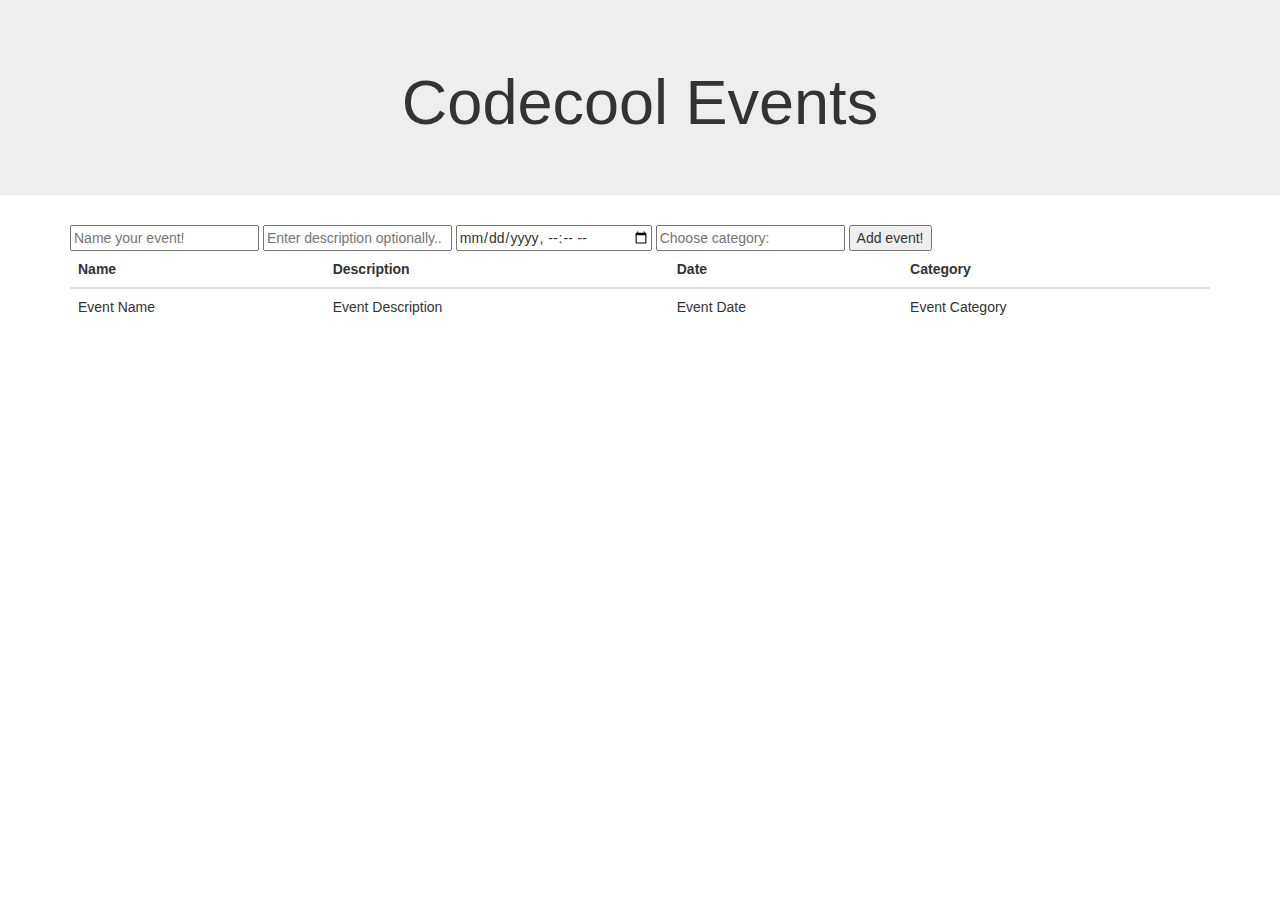
==== src/main/resources/templates/event/index.html @ 19ca162d "Expand the table, rename template" ====
<!doctype html>
<html xmlns:th="http://www.thymeleaf.org">
<head>
    <meta charset="UTF-8">
    <meta name="viewport"
          content="width=device-width, user-scalable=no, initial-scale=1.0, maximum-scale=1.0, minimum-scale=1.0">
    <meta http-equiv="X-UA-Compatible" content="ie=edge">
    <title>Codecool events</title>
    <link rel="stylesheet" href="https://maxcdn.bootstrapcdn.com/bootstrap/3.3.7/css/bootstrap.min.css" integrity="sha384-BVYiiSIFeK1dGmJRAkycuHAHRg32OmUcww7on3RYdg4Va+PmSTsz/K68vbdEjh4u" crossorigin="anonymous">
    <link rel="stylesheet" href="/css/main.css">
</head>
<body>

<div class="jumbotron text-center">
    <h1>Codecool Events</h1>
</div>

<div class="container">
    <form action="/index" method="post">
        <input type="text" placeholder="Name your event!" name="name">
        <input type="text" placeholder="Enter description optionally.." name="description">
        <input type="datetime-local" placeholder="When will it happen?" name="date">
        <input type="text" placeholder="Choose category:" name="category">
        <button>Add event!</button>
    </form>
    <table class="table table-hover">
        <thead>
        <tr>
            <th>Name</th>
            <th>Description</th>
            <th>Date</th>
            <th>Category</th>
        </tr>
        </thead>
        <tbody>
        <tr th:each="event,iterStat : ${eventContainer}">
            <td th:text="${event.name}">Event Name</td>
            <td th:text="${event.description}">Event Description</td>
            <td th:text="${event.date}">Event Date</td>
            <td th:text="${event.category}">Event Category</td>
        </tr>
        </tbody>
    </table>
</div>

<div th:replace="footer :: copy"></div>

</body>
</html>
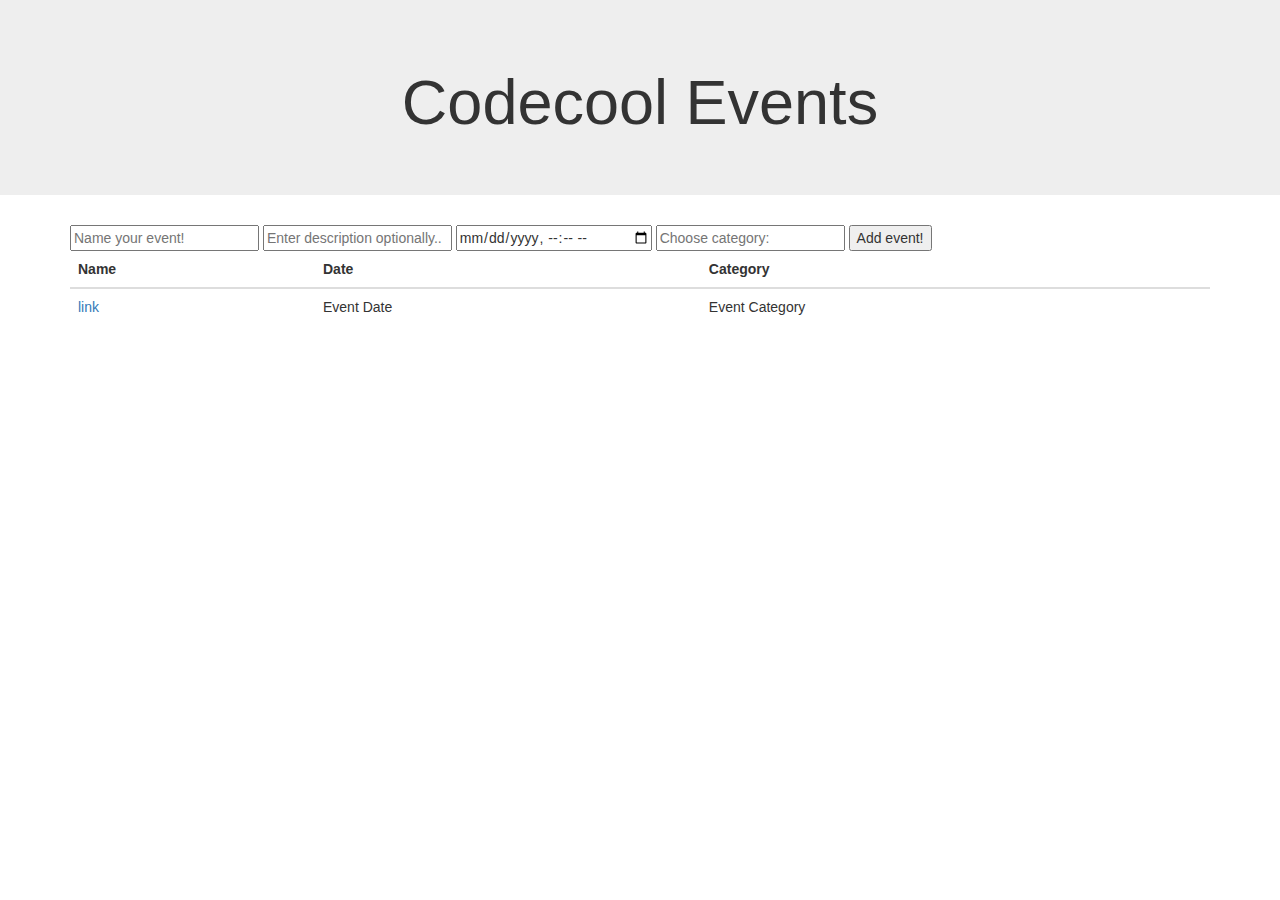
==== commit 89687057: "Add link to showing event details, adjust form action path" ====
--- a/src/main/resources/templates/event/index.html
+++ b/src/main/resources/templates/event/index.html
@@ -6,7 +6,8 @@
           content="width=device-width, user-scalable=no, initial-scale=1.0, maximum-scale=1.0, minimum-scale=1.0">
     <meta http-equiv="X-UA-Compatible" content="ie=edge">
     <title>Codecool events</title>
-    <link rel="stylesheet" href="https://maxcdn.bootstrapcdn.com/bootstrap/3.3.7/css/bootstrap.min.css" integrity="sha384-BVYiiSIFeK1dGmJRAkycuHAHRg32OmUcww7on3RYdg4Va+PmSTsz/K68vbdEjh4u" crossorigin="anonymous">
+    <link rel="stylesheet" href="https://maxcdn.bootstrapcdn.com/bootstrap/3.3.7/css/bootstrap.min.css"
+          integrity="sha384-BVYiiSIFeK1dGmJRAkycuHAHRg32OmUcww7on3RYdg4Va+PmSTsz/K68vbdEjh4u" crossorigin="anonymous">
     <link rel="stylesheet" href="/css/main.css">
 </head>
 <body>
@@ -16,7 +17,7 @@
 </div>
 
 <div class="container">
-    <form action="/index" method="post">
+    <form action="/events" method="post">
         <input type="text" placeholder="Name your event!" name="name">
         <input type="text" placeholder="Enter description optionally.." name="description">
         <input type="datetime-local" placeholder="When will it happen?" name="date">
@@ -27,15 +28,13 @@
         <thead>
         <tr>
             <th>Name</th>
-            <th>Description</th>
             <th>Date</th>
             <th>Category</th>
         </tr>
         </thead>
         <tbody>
-        <tr th:each="event,iterStat : ${eventContainer}">
-            <td th:text="${event.name}">Event Name</td>
-            <td th:text="${event.description}">Event Description</td>
+        <tr th:each="event,iterStat : ${events}">
+            <td><a th:text="${event.name}" th:href="@{|events/${event.getId()}/show|}">link</a></td>
             <td th:text="${event.date}">Event Date</td>
             <td th:text="${event.category}">Event Category</td>
         </tr>
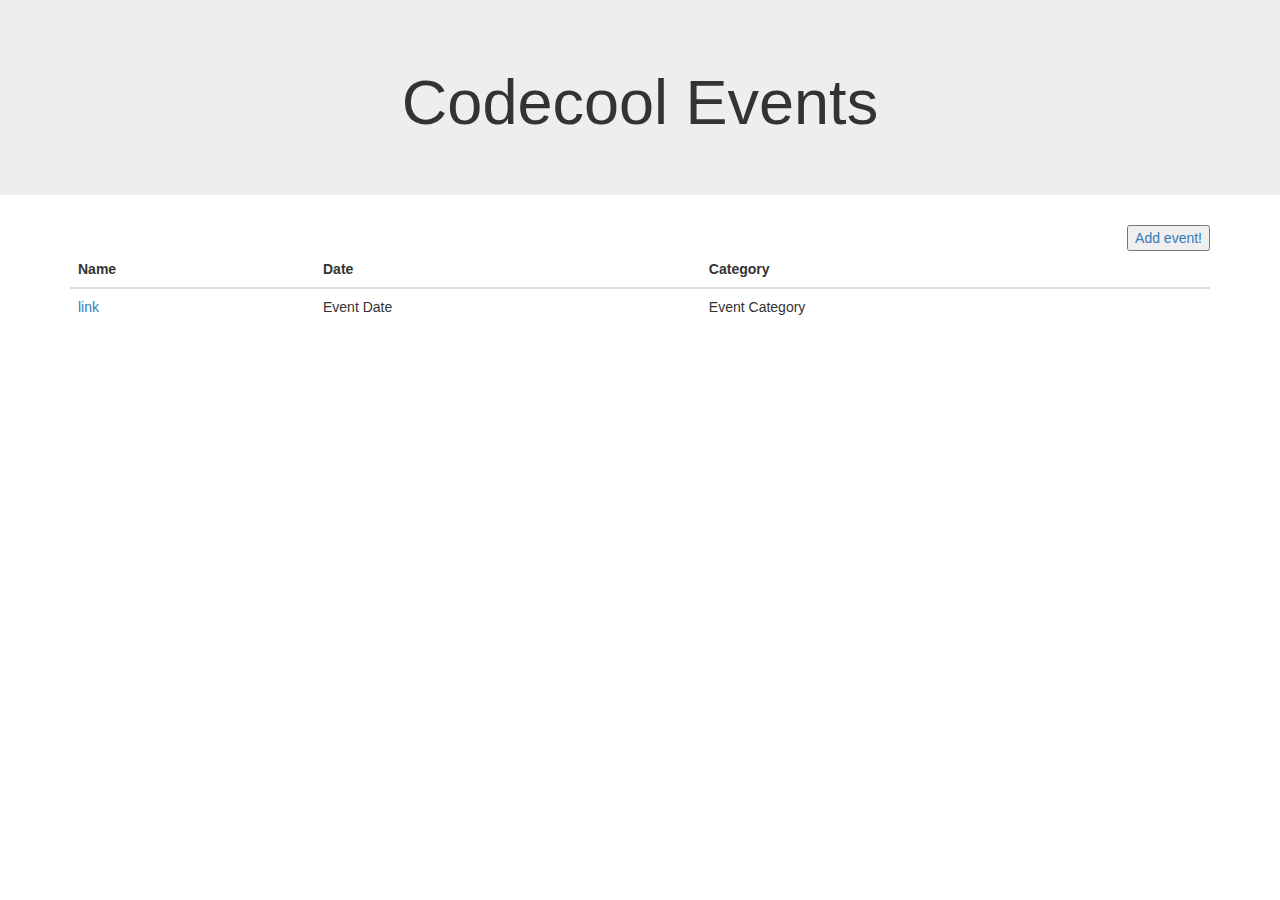
==== commit 4b759163: "Extract adding new event to new separate page" ====
--- a/src/main/resources/templates/event/index.html
+++ b/src/main/resources/templates/event/index.html
@@ -17,13 +17,8 @@
 </div>
 
 <div class="container">
-    <form action="/events" method="post">
-        <input type="text" placeholder="Name your event!" name="name">
-        <input type="text" placeholder="Enter description optionally.." name="description">
-        <input type="datetime-local" placeholder="When will it happen?" name="date">
-        <input type="text" placeholder="Choose category:" name="category">
-        <button>Add event!</button>
-    </form>
+    <a href="/events/new"><button class="pull-right" type="submit">Add event!</button></a>
+
     <table class="table table-hover">
         <thead>
         <tr>
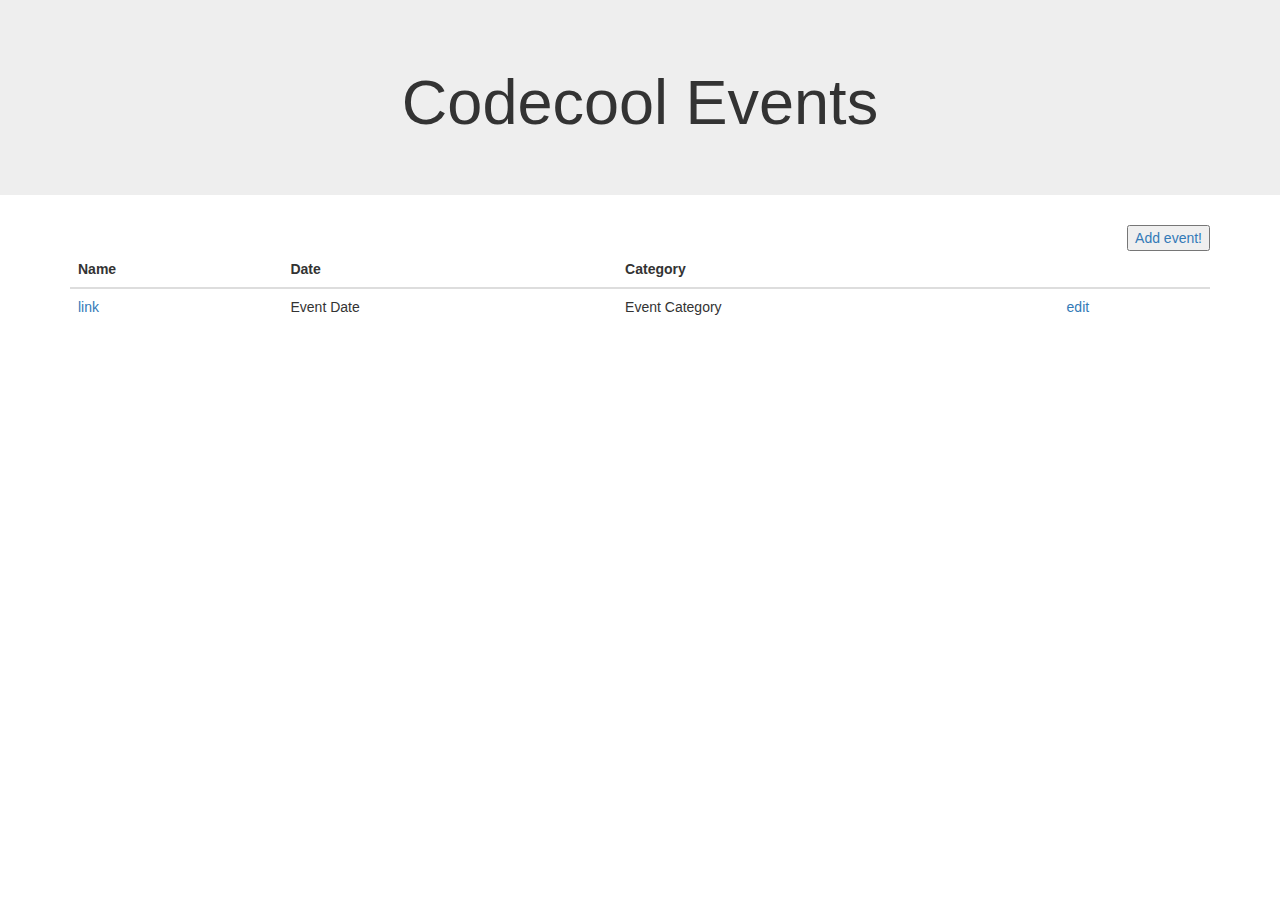
==== commit 0c68630b: "Add link for editing event" ====
--- a/src/main/resources/templates/event/index.html
+++ b/src/main/resources/templates/event/index.html
@@ -25,6 +25,7 @@
             <th>Name</th>
             <th>Date</th>
             <th>Category</th>
+            <th></th>
         </tr>
         </thead>
         <tbody>
@@ -32,6 +33,7 @@
             <td><a th:text="${event.name}" th:href="@{|events/${event.getId()}/show|}">link</a></td>
             <td th:text="${event.date}">Event Date</td>
             <td th:text="${event.category}">Event Category</td>
+            <td><a th:href="@{|events/${event.getId()}/edit|}">edit</a></td>
         </tr>
         </tbody>
     </table>
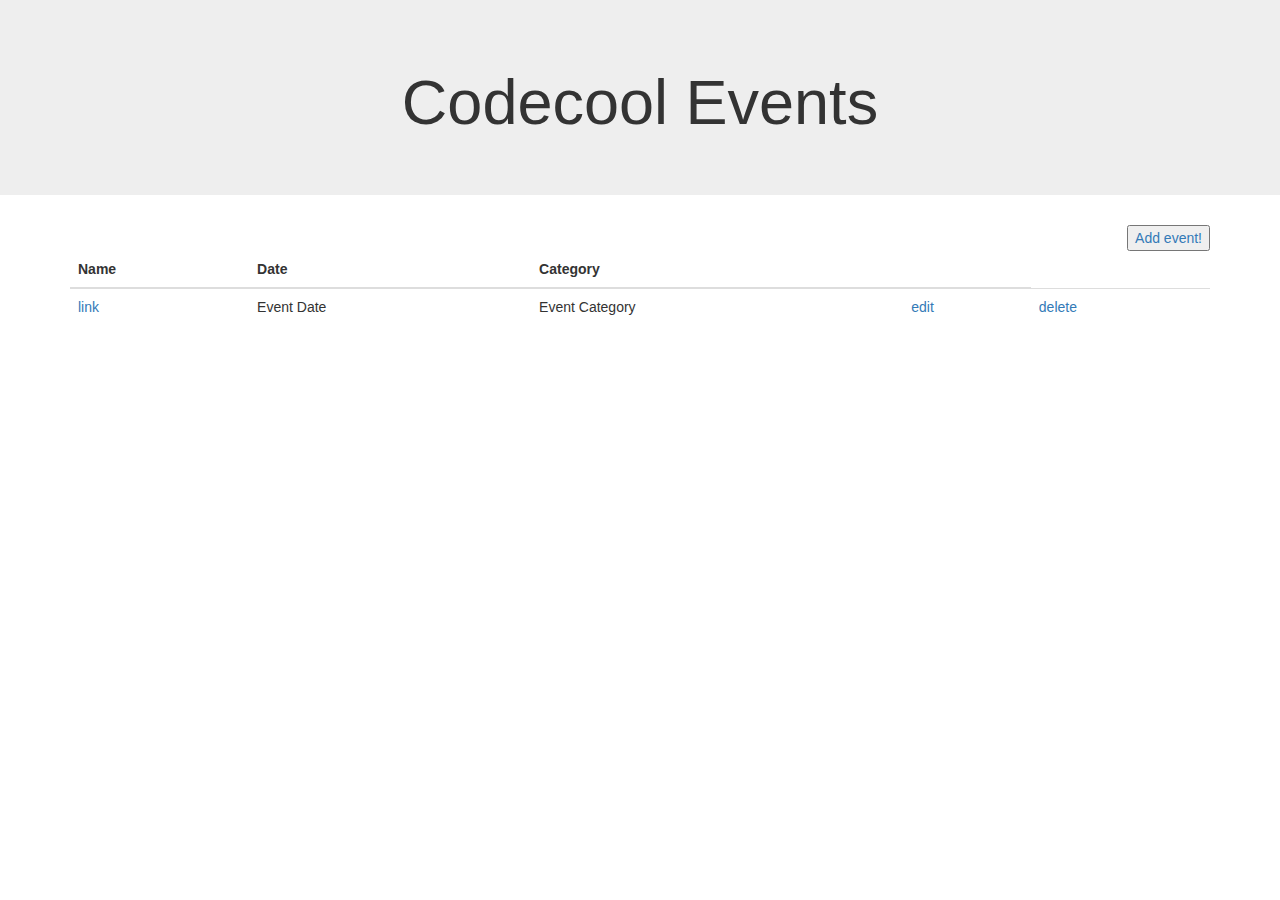
==== commit 394c32c9: "Add link for deleting event" ====
--- a/src/main/resources/templates/event/index.html
+++ b/src/main/resources/templates/event/index.html
@@ -34,6 +34,7 @@
             <td th:text="${event.date}">Event Date</td>
             <td th:text="${event.category}">Event Category</td>
             <td><a th:href="@{|events/${event.getId()}/edit|}">edit</a></td>
+            <td><a th:href="@{|events/${event.getId()}/delete|}">delete</a></td>
         </tr>
         </tbody>
     </table>
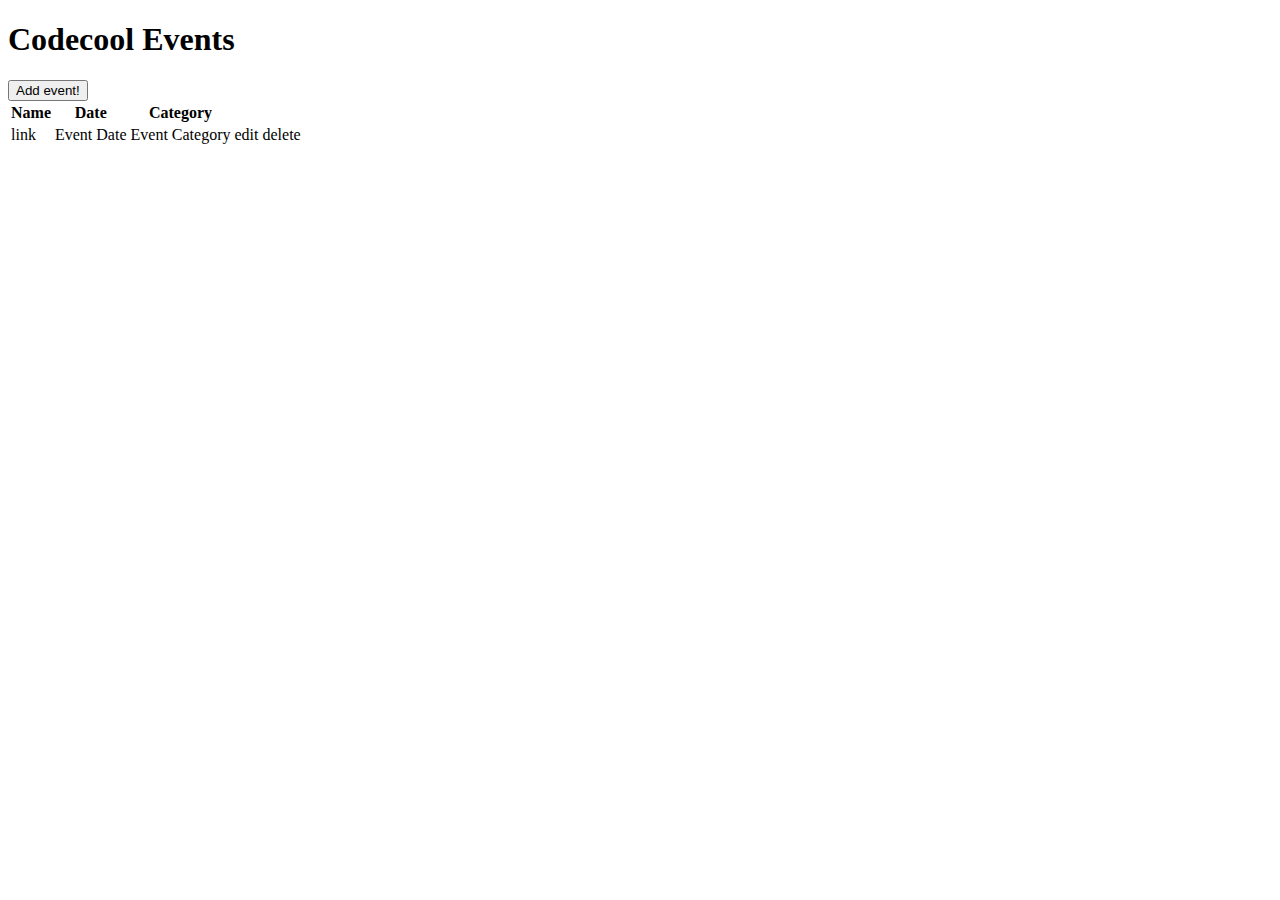
==== commit 8f7b8120: "Extract header to separate file" ====
--- a/src/main/resources/templates/event/index.html
+++ b/src/main/resources/templates/event/index.html
@@ -1,15 +1,6 @@
 <!doctype html>
 <html xmlns:th="http://www.thymeleaf.org">
-<head>
-    <meta charset="UTF-8">
-    <meta name="viewport"
-          content="width=device-width, user-scalable=no, initial-scale=1.0, maximum-scale=1.0, minimum-scale=1.0">
-    <meta http-equiv="X-UA-Compatible" content="ie=edge">
-    <title>Codecool events</title>
-    <link rel="stylesheet" href="https://maxcdn.bootstrapcdn.com/bootstrap/3.3.7/css/bootstrap.min.css"
-          integrity="sha384-BVYiiSIFeK1dGmJRAkycuHAHRg32OmUcww7on3RYdg4Va+PmSTsz/K68vbdEjh4u" crossorigin="anonymous">
-    <link rel="stylesheet" href="/css/main.css">
-</head>
+<head th:replace="header :: common_header">
 <body>
 
 <div class="jumbotron text-center">
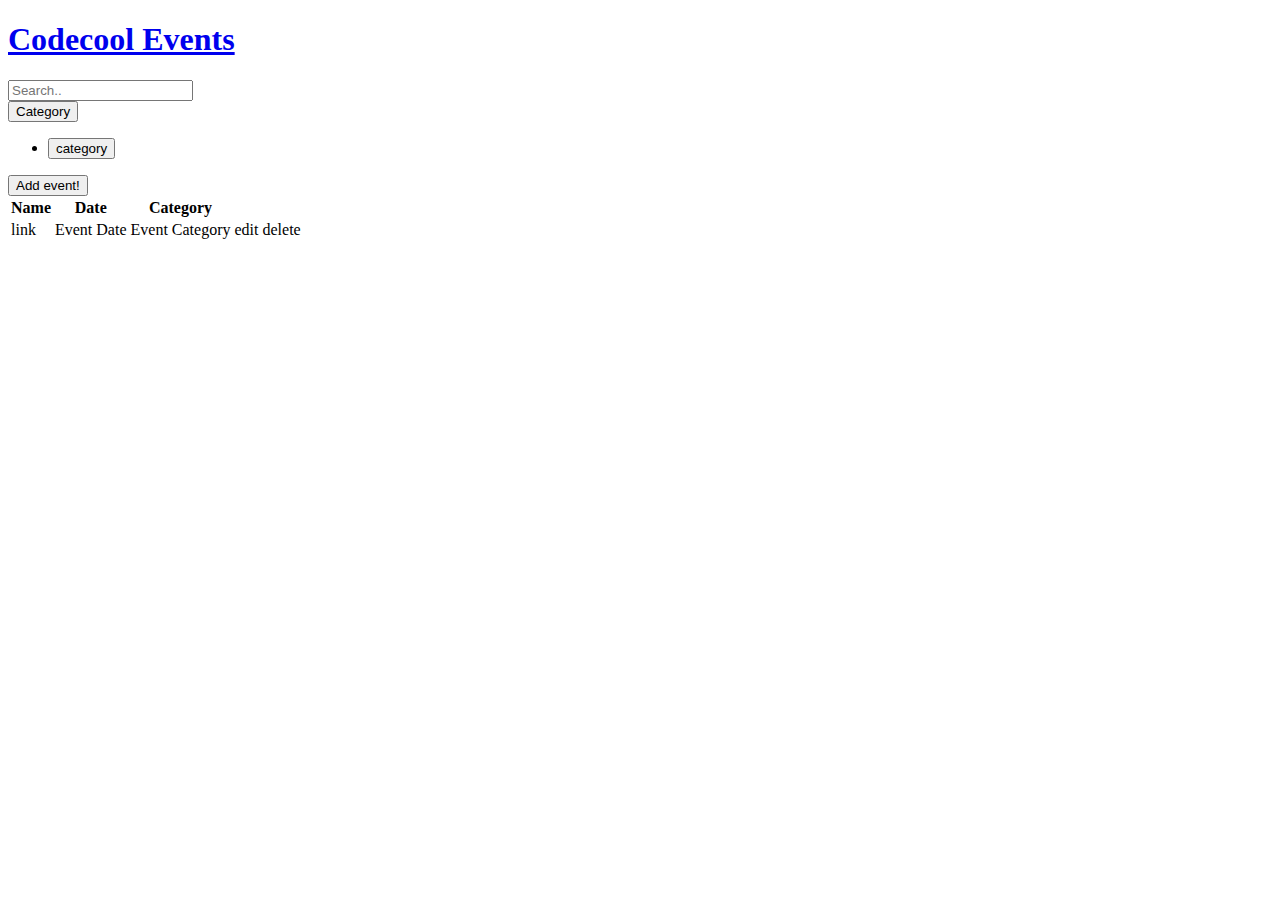
==== commit e38edfcf: "Implement creating table, filtering, add few fixes" ====
--- a/src/main/resources/templates/event/index.html
+++ b/src/main/resources/templates/event/index.html
@@ -4,11 +4,41 @@
 <body>
 
 <div class="jumbotron text-center">
-    <h1>Codecool Events</h1>
+    <h1><a href="/events">Codecool Events</a></h1>
 </div>
 
 <div class="container">
-    <a href="/events/new"><button class="pull-right" type="submit">Add event!</button></a>
+
+    <div class="row">
+        <div class="col-lg-3">
+            </form>
+            <form action="" method="get">
+                <div class="form-group">
+                    <input type="text" id="search" name="eventName" placeholder="Search..">
+                </div>
+            </form>
+        </div>
+        <div class="col-lg-2">
+            <form action="" method="get">
+                <div class="dropdown">
+                    <button class="btn btn-primary dropdown-toggle" type="button" data-toggle="dropdown">
+                        Category
+                        <span class="caret"></span></button>
+                    <ul class="dropdown-menu">
+                        <li th:each="cat,iterStat : ${categories}">
+                            <button class="btn btn-default btn-md btn-block" th:text="${cat}" type="submit"
+                                    name="category" th:value="${cat}">
+                                category
+                            </button>
+                        </li>
+                    </ul>
+                </div>
+            </form>
+        </div>
+        <a href="/events/new">
+            <button class="btn btn-primary pull-right">Add event!</button>
+        </a>
+    </div>
 
     <table class="table table-hover">
         <thead>
@@ -21,9 +51,9 @@
         </thead>
         <tbody>
         <tr th:each="event,iterStat : ${events}">
-            <td><a th:text="${event.name}" th:href="@{|events/${event.getId()}/show|}">link</a></td>
-            <td th:text="${event.date}">Event Date</td>
-            <td th:text="${event.category}">Event Category</td>
+            <td><a th:text="${event.getName()}" th:href="@{|events/${event.getId()}/show|}">link</a></td>
+            <td th:text="${event.getDateString()}">Event Date</td>
+            <td th:text="${event.getCategory()}">Event Category</td>
             <td><a th:href="@{|events/${event.getId()}/edit|}">edit</a></td>
             <td><a th:href="@{|events/${event.getId()}/delete|}">delete</a></td>
         </tr>
